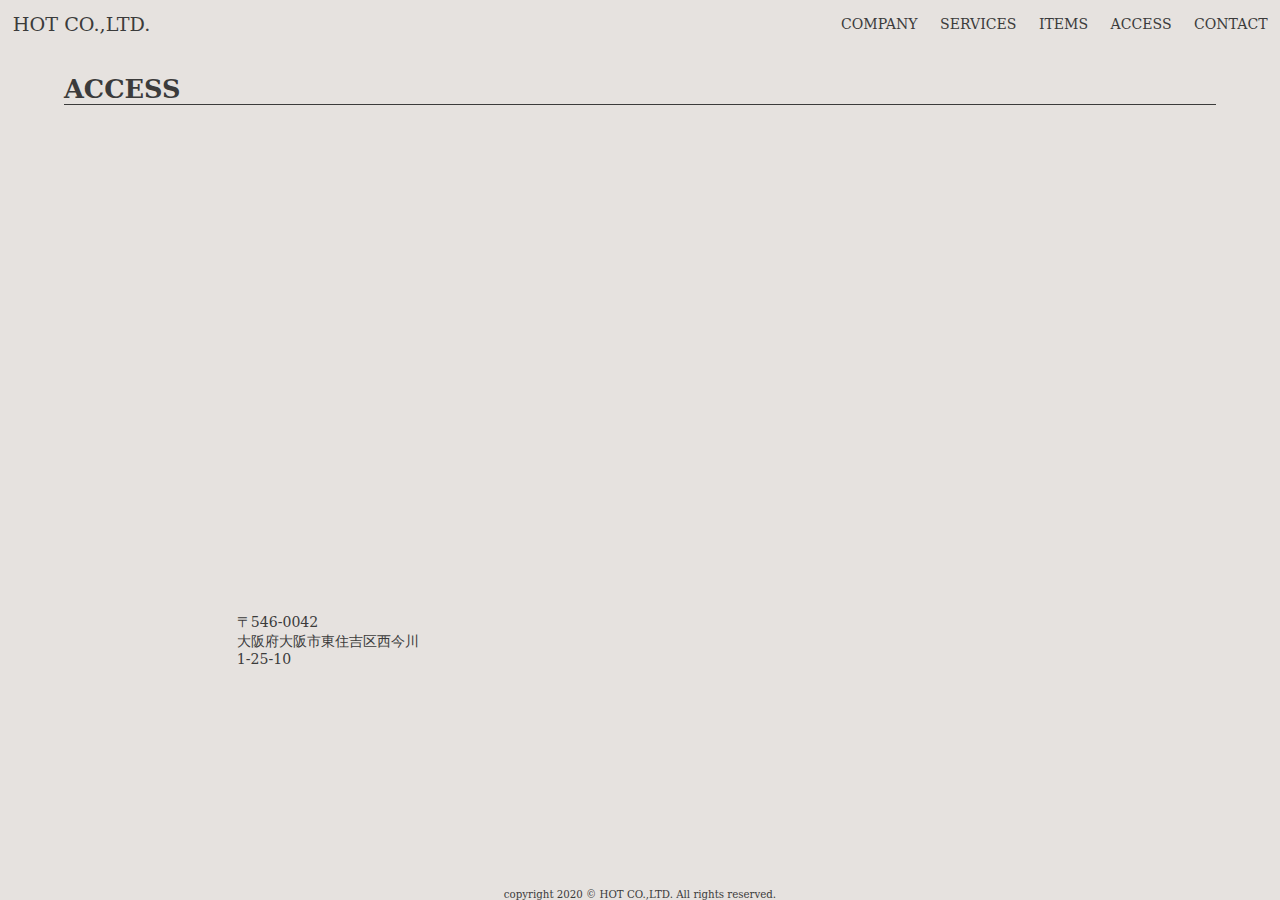
==== views/access.html @ 65d6ddf3 "update" ====
<!DOCTYPE html>
<html lang="ja" dir="ltr">
    <head>
        <meta charset="utf-8">
        <title>ACCESS</title>
        <link rel="stylesheet" href="../css/all.css">
        <link rel="stylesheet" href="../css/style.css">
        <meta name="viewport" content="width=device-width,initial-scale=1">
        <script type="text/javascript" src="../js/jquery-3.5.1.min.js"></script>
        <script type="text/javascript" src="../js/component.js"></script>
    </head>

    <body>
        <!-- header -->
        <script type="text/javascript">header();</script>
        <!-- main -->
        <main>
            <div id="page_title">
                <h2>ACCESS</h2>
            </div>
            <div id="access_map">
                <iframe src="https://www.google.com/maps/embed?pb=!1m14!1m8!1m3!1d1434.946900298641!2d135.53471800720135!3d34.63419502251569!3m2!1i1024!2i768!4f13.1!3m3!1m2!1s0x6000de7b28049acb%3A0xc780844a9c8f4480!2z44CSNTQ2LTAwNDIg5aSn6Ziq5bqc5aSn6Ziq5biC5p2x5L2P5ZCJ5Yy66KW_5LuK5bed77yR5LiB55uu77yS77yV4oiS77yR77yQIOODm-ODg-ODiA!5e0!3m2!1sja!2sjp!4v1603097460732!5m2!1sja!2sjp" width="100%" height="100%" frameborder="0" style="border:0;" allowfullscreen="" aria-hidden="false" tabindex="0"></iframe>
            </div>
            <div id="access_address">
                <p>〒546-0042<br>
                大阪府大阪市東住吉区西今川<br>
                1-25-10</p>
            </div>
        </main>

        <!-- footer -->
        <script type="text/javascript">footer();</script>

    </body>
</html>
---- css/all.css ----
/***********
 *   all   *
 ***********/
* {
  margin: 0;
  padding: 0;
}

body {
  margin: 0;
  padding: 0;
  background-color: rgb(230, 226, 223);
  font-family: "ヒラギノ明朝 ProN", "serif";
  font-size: 1.1vw;
  color: rgb(59, 59, 59);
  /* footerを最下部に表示する指定 */
  display: flex;
  flex-flow: column;
  min-height: 100vh;
}

img {
  width: 100%;
}

a {
  color: rgb(59, 59, 59);
  text-decoration: none;
}

/**************
 *   header   *
 **************/
header {
  width: 100vw;
  display: flex;
  justify-content: space-between;
  align-items: center;
}

#header_title {
  font-size: 1.5vw;
  margin: 1%;
}

#header_menu {
  width: 35%;
}

#header_menu a {
  margin: 0 2%;
}

/************
 *   main   *
 ************/
main {
  width: 90%;
  margin: 0 auto;
  padding-top: 2%;
  /* footerを最下部に表示する指定 */
  flex: 1;
}

#page_title {
  margin-bottom: 4%;
  border-bottom: 1px solid rgb(59, 59, 59);
}

#page_title h2 {
  font-size: 2vw;
}

/**************
 *   footer   *
 **************/
footer {
  width: 100vw;
  text-align: center;
  font-size: 0.8vw;
}
---- css/style.css ----
/***********
 *   top   *
 ***********/
#top {
  width: 100vw;
  height: 100vh;
  background-image: url("../img/top_bg.jpg");
  background-size: cover;
  background-repeat: no-repeat;
}

#top_wrap {
  width: 100vw;
  height: 100vh;
  background-color: rgba(0, 0, 0, 0.3);
  color: rgb(255, 255, 255);
  text-align: center;
}

#top_menu {
  padding-top: 2%;
}

#top_menu a {
  margin: 0 2%;
  color: rgb(255, 255, 255);
}

#top_title {
  margin-top: 40vh;
}

#top_title h1 {
  font-size: 5vw;
}

/****************
 *   services   *
 ****************/
#services {
  background-image: url("../img/services_bg.jpg");
  background-size: cover;
  background-repeat: no-repeat;
}
#services_wrap {
  width: 100vw;
  height: 100vh;
  background-color: rgba(255, 255, 255, 0.7);
  /* footerを最下部に表示する指定 */
  display: flex;
  flex-flow: column;
  min-height: 100vh;
}
#services_inner {
  display: flex;
  justify-content: space-between;
  align-items: start;
}
.services_items {
  width: 30%;
  height: 30vw;
  padding: 1%;
  background-color: rgb(255, 255, 255);
  border-radius: 20px;
}

/*************
 *   items   *
 *************/
.items_wrap {
  width: 80%;
  margin-bottom: 5%;
  display: flex;
  justify-content: space-between;
}

.items_right {
  text-align: right;
  margin-left: 20%;
}

.items_img {
  width: 35%;
}

/**************
 *   access   *
 **************/
#access_map {
  width: 70%;
  height: 50vh;
  margin: 0 auto;
}

#access_address {
  width: 70%;
  margin: 1% auto 0 auto;
}

/***************
 *   contact   *
 ***************/
#contact_items {
  margin: 2% 0;
  display: flex;
  font-size: 1.3vw;
}

#contact_items p:first-of-type {
  width: 6%;
}
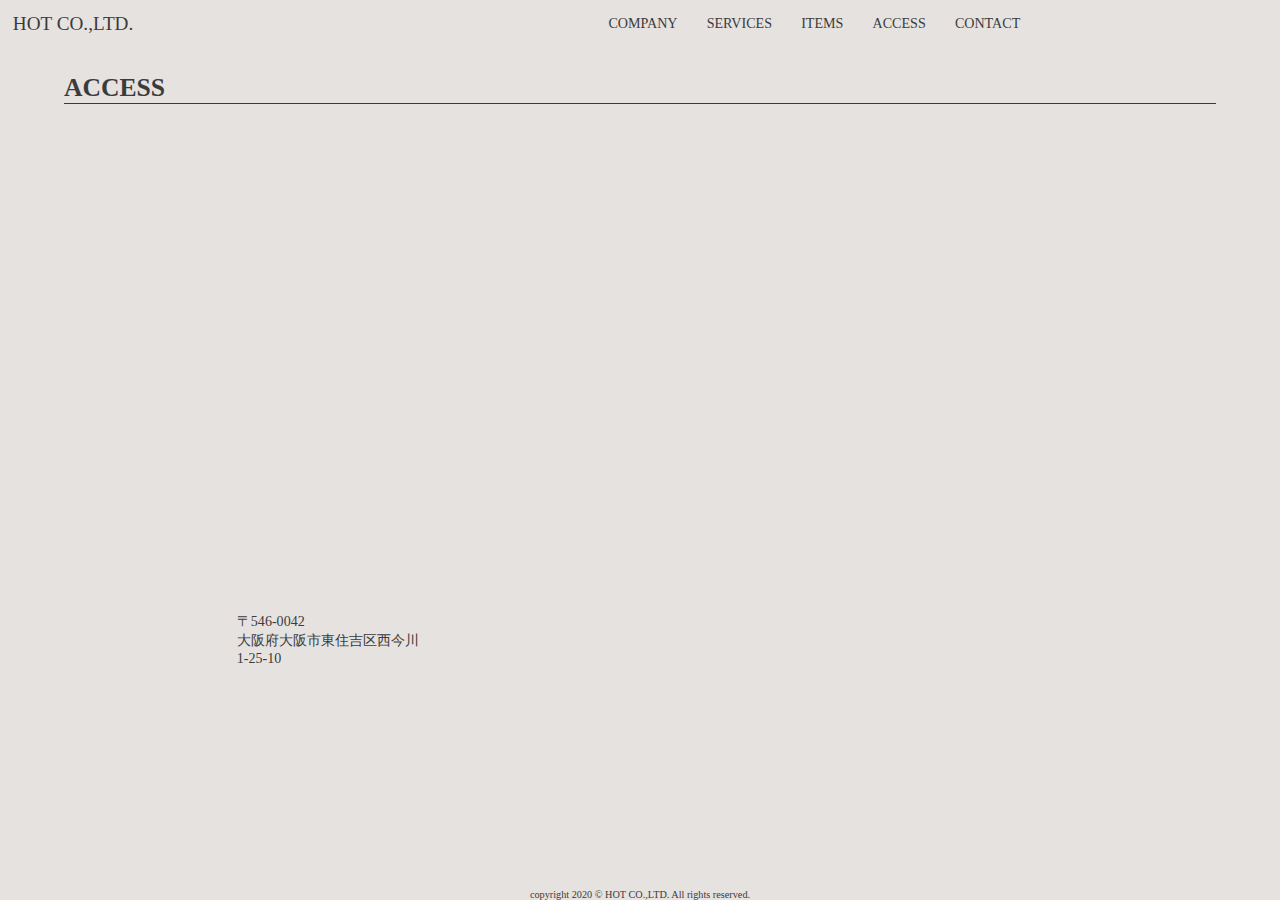
==== commit d7e07a99: "update" ====
--- a/views/access.html
+++ b/views/access.html
@@ -7,12 +7,14 @@
         <link rel="stylesheet" href="../css/style.css">
         <meta name="viewport" content="width=device-width,initial-scale=1">
         <script type="text/javascript" src="../js/jquery-3.5.1.min.js"></script>
+        <!-- header & footer -->
         <script type="text/javascript" src="../js/component.js"></script>
     </head>
 
     <body>
         <!-- header -->
         <script type="text/javascript">header();</script>
+
         <!-- main -->
         <main>
             <div id="page_title">
--- a/css/all.css
+++ b/css/all.css
@@ -1,3 +1,7 @@
+/************************************************************
+ *                             PC                           *
+ ************************************************************/
+
 /***********
  *   all   *
  ***********/
@@ -10,7 +14,7 @@
   margin: 0;
   padding: 0;
   background-color: rgb(230, 226, 223);
-  font-family: "ヒラギノ明朝 ProN", "serif";
+  font-family: "ヒラギノ明朝 ProN", "MS 明朝", serif;
   font-size: 1.1vw;
   color: rgb(59, 59, 59);
   /* footerを最下部に表示する指定 */
@@ -28,6 +32,12 @@
   text-decoration: none;
 }
 
+a:hover {
+  color: rgb(186, 156, 123);
+  transition: all .5s ease-out;
+}
+
+
 /**************
  *   header   *
  **************/
@@ -44,12 +54,19 @@
 }
 
 #header_menu {
-  width: 35%;
+  width: 50%;
+  text-align: right;
 }
 
 #header_menu a {
   margin: 0 2%;
 }
+
+/* humberger menu */
+#humberger {
+  display: none;
+}
+
 
 /************
  *   main   *
@@ -71,6 +88,7 @@
   font-size: 2vw;
 }
 
+
 /**************
  *   footer   *
  **************/
@@ -79,3 +97,77 @@
   text-align: center;
   font-size: 0.8vw;
 }
+
+
+/************************************************************
+ *                             SP                           *
+ ************************************************************/
+@media screen and (max-width: 767px) {
+  /***********
+   *   all   *
+   ***********/
+  body {
+    font-size: 4vw;
+  }
+
+  /**************
+   *   header   *
+   **************/
+  #header_menu {
+    width: unset;
+    height: 40vh;
+    display: none;
+    padding: 5%;
+    position: absolute;
+    bottom: 0;
+    right: 0;
+    background-color: rgba(59, 59, 59, 0.8);
+  }
+
+  #header_menu a {
+    display: block;
+    margin: 20% 0;
+    color: rgb(255, 255, 255);
+  }
+
+  /* humberger menu */
+  .humberger {
+    display: flex;
+    justify-content: center;
+    align-items: center;
+    width: 40px;
+    height: 40px;
+    border-radius: 50%;
+    border: 1px solid rgb(59, 59, 59);
+    background-color: transparent;
+    position: fixed;
+    right: 3%;
+    bottom: 2%;
+    transition: 0.5s;
+  }
+
+  .humberger_inner div {
+    width: 25px;
+    height: 1px;
+    background-color: rgb(59, 59, 59);
+    margin: 8px 0;
+    transition: all 1s ease-out;
+  }
+
+  .bar-1.open {
+    -webkit-transform: translateY(10px) rotate(-405deg);
+    transform: translateY(10px) rotate(-405deg);
+  }
+
+  .bar-2.open {
+    opacity: 0;
+    transform:translateX(100px);
+  }
+
+  .bar-3.open {
+    -webkit-transform: translateY(-8px) rotate(405deg);
+    transform: translateY(-8px) rotate(405deg);
+  }
+
+
+}
--- a/css/style.css
+++ b/css/style.css
@@ -1,3 +1,7 @@
+/************************************************************
+ *                             PC                           *
+ ************************************************************/
+
 /***********
  *   top   *
  ***********/
@@ -26,12 +30,87 @@
   color: rgb(255, 255, 255);
 }
 
+#top_menu a:hover {
+  color: rgb(186, 156, 123);
+  transition: all .5s ease-out;
+}
+
 #top_title {
   margin-top: 40vh;
 }
 
 #top_title h1 {
   font-size: 5vw;
+}
+
+/***************
+ *   company   *
+ ***************/
+#company_tab_wrap {
+  display: flex;
+}
+
+#company_tab_philosophy{
+  padding: 1% 2%;
+  border-top: 1px solid rgb(122, 122, 122);
+  border-right: 1px solid rgb(122, 122, 122);
+  border-left: 1px solid rgb(122, 122, 122);
+  cursor: pointer;
+}
+
+#company_tab_about,
+#company_tab_history,
+#company_tab_overview {
+  padding: 1% 2%;
+  border-top: 1px solid rgb(122, 122, 122);
+  border-right: 1px solid rgb(122, 122, 122);
+  cursor: pointer;
+}
+
+#company_contents {
+  width: 100%;
+  height: 60vh;
+  border: 1px solid rgb(122, 122, 122);
+  display: flex;
+  justify-content: center;
+  align-items: center;
+}
+
+#company_contents_about,
+#company_contents_history,
+#company_contents_overview {
+  display: none;
+}
+
+#company_contents_philosophy p,
+#company_contents_about p {
+  margin-bottom: 5%;
+  text-align: center;
+}
+
+#company_contents_history table,
+#company_contents_overview table {
+  width: 120%;
+}
+
+#company_contents_history th,
+#company_contents_overview th {
+  font-weight: normal;
+  text-align: left;
+  border-bottom: 1px solid rgb(204, 204, 204);
+}
+
+#company_contents_history td,
+#company_contents_overview td {
+  padding: 1% 0 1% 1%;
+  border-bottom: 1px solid rgb(204, 204, 204);
+}
+
+/* クリックされたタブの色が変わる */
+.active_tab {
+  background-color: rgb(122, 122, 122);
+  color: rgb(255, 255, 255);
+  transition: all .5s ease-out;
 }
 
 /****************
@@ -57,12 +136,21 @@
   align-items: start;
 }
 .services_items {
-  width: 30%;
+  width: 28%;
   height: 30vw;
-  padding: 1%;
+  padding: 2%;
   background-color: rgb(255, 255, 255);
-  border-radius: 20px;
-}
+  border-radius: 10px;
+}
+.services_items h3 {
+  margin: 5% 0;
+}
+
+.services_items p {
+  line-height: 200%;
+  margin-bottom: 5%;
+}
+
 
 /*************
  *   items   *
@@ -109,3 +197,45 @@
 #contact_items p:first-of-type {
   width: 6%;
 }
+
+
+/************************************************************
+ *                             SP                           *
+ ************************************************************/
+@media screen and (max-width: 767px) {
+  /***********
+   *   top   *
+   ***********/
+  #top_wrap {
+    position: absolute;
+    top: 0;
+    background-color: rgba(0, 0, 0, 0.5);
+  }
+
+  #top_menu {
+    display: none;
+    position: absolute;
+    bottom: 10%;
+    right: 3%;
+  }
+
+  #top_menu a {
+    display: block;
+    margin: 10% 0;
+  }
+
+  #top_title h1 {
+    font-size: 10vw;
+  }
+
+  /* humberger menu */
+  .top_humberger {
+    border: 1px solid rgb(255, 255, 255);
+  }
+
+  .top_humberger_inner div {
+    background-color: rgb(255, 255, 255);
+  }
+
+}
+
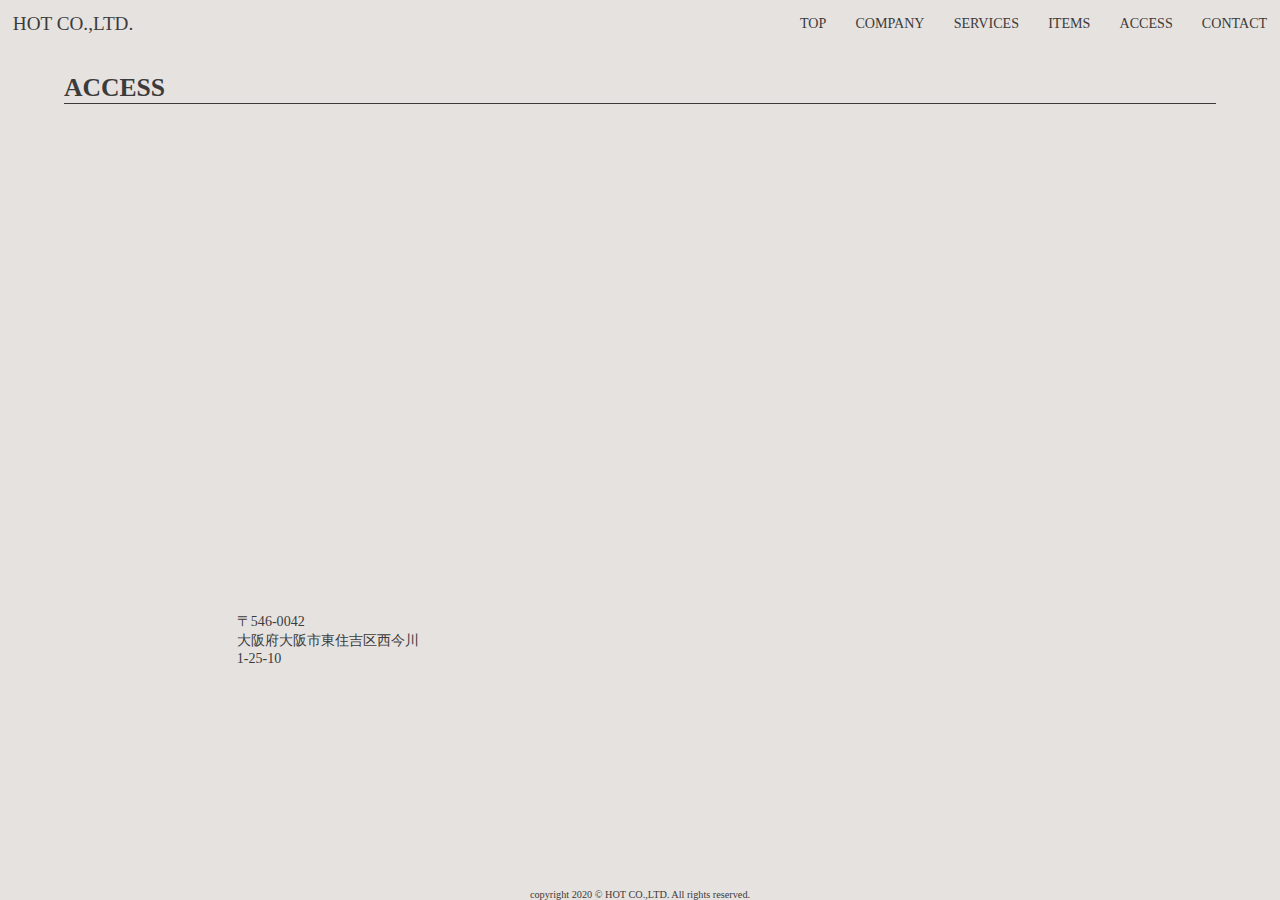
==== commit bf800635: "update" ====
--- a/views/access.html
+++ b/views/access.html
@@ -33,5 +33,8 @@
         <!-- footer -->
         <script type="text/javascript">footer();</script>
 
+        <!-- js file -->
+        <script type="text/javascript" src="../js/index.js"></script>
+
     </body>
 </html>
--- a/css/all.css
+++ b/css/all.css
@@ -63,7 +63,7 @@
 }
 
 /* humberger menu */
-#humberger {
+.humberger {
   display: none;
 }
 
@@ -113,6 +113,10 @@
   /**************
    *   header   *
    **************/
+  #header_title {
+    display: none;
+  }
+
   #header_menu {
     width: unset;
     height: 40vh;
@@ -170,4 +174,27 @@
   }
 
 
-}
+  /************
+   *   main   *
+   ************/
+  main {
+    padding: 10% 0;
+  }
+
+  #page_title {
+    margin-bottom: 10%;
+  }
+
+  #page_title h2 {
+    font-size: 5vw;
+  }
+
+
+  /**************
+   *   footer   *
+   **************/
+  footer {
+    font-size: 1vw;
+  }
+
+}
--- a/css/style.css
+++ b/css/style.css
@@ -121,6 +121,7 @@
   background-size: cover;
   background-repeat: no-repeat;
 }
+
 #services_wrap {
   width: 100vw;
   height: 100vh;
@@ -130,11 +131,13 @@
   flex-flow: column;
   min-height: 100vh;
 }
+
 #services_inner {
   display: flex;
   justify-content: space-between;
   align-items: start;
 }
+
 .services_items {
   width: 28%;
   height: 30vw;
@@ -142,6 +145,7 @@
   background-color: rgb(255, 255, 255);
   border-radius: 10px;
 }
+
 .services_items h3 {
   margin: 5% 0;
 }
@@ -162,6 +166,10 @@
   justify-content: space-between;
 }
 
+.items_wrap_sp {
+  display: none;
+}
+
 .items_right {
   text-align: right;
   margin-left: 20%;
@@ -170,6 +178,7 @@
 .items_img {
   width: 35%;
 }
+
 
 /**************
  *   access   *
@@ -237,5 +246,128 @@
     background-color: rgb(255, 255, 255);
   }
 
-}
-
+
+  /***************
+   *   company   *
+   ***************/
+  #company_tab_wrap {
+    display: flex;
+  }
+
+  #company_tab_philosophy{
+    padding: 1% 2%;
+    border-top: 1px solid rgb(122, 122, 122);
+    border-right: 1px solid rgb(122, 122, 122);
+    border-left: 1px solid rgb(122, 122, 122);
+    cursor: pointer;
+  }
+
+  #company_tab_about,
+  #company_tab_history,
+  #company_tab_overview {
+    padding: 1% 2%;
+    border-top: 1px solid rgb(122, 122, 122);
+    border-right: 1px solid rgb(122, 122, 122);
+    cursor: pointer;
+  }
+
+  #company_contents {
+    width: 92%;
+    height: 70vh;
+    padding: 4%;
+  }
+
+  #company_contents_about,
+  #company_contents_history,
+  #company_contents_overview {
+    display: none;
+  }
+
+  #company_contents_philosophy p,
+  #company_contents_about p {
+    margin-bottom: 10%;
+    text-align: unset;
+  }
+
+  #company_contents_history table,
+  #company_contents_overview table {
+    width: 100%;
+  }
+
+  #company_contents_history th,
+  #company_contents_overview th {
+    width: 20%;
+    font-size: 3.5vw;
+  }
+
+
+  /****************
+   *   services   *
+   ****************/
+  #services_inner {
+    display: block;
+    justify-content: unset;
+    align-items: unset;
+  }
+  .services_items {
+    width: 90%;
+    height: auto;
+    margin-bottom: 10%;
+    padding: 5%;
+    border-radius: 10px;
+  }
+
+  .services_items p {
+    line-height: unset;
+    margin-bottom: 5%;
+  }
+
+
+  /*************
+   *   items   *
+   *************/
+  .items_wrap {
+    width: 100%;
+    margin-bottom: 10%;
+    display: block;
+    justify-content: unset;
+  }
+
+  .items_right {
+    display: none;
+  }
+
+  .items_img {
+    width: 100%;
+  }
+
+
+  /**************
+   *   access   *
+   **************/
+  #access_map {
+    width: 100%;
+    height: 30vh;
+  }
+
+  #access_address {
+    width: 100%;
+    margin-top: 5%;
+  }
+
+
+  /***************
+   *   contact   *
+   ***************/
+  #contact_items {
+    margin: 5% 0;
+    display: flex;
+    font-size: unset;
+  }
+
+  #contact_items p:first-of-type {
+    width: 20%;
+  }
+
+}
+
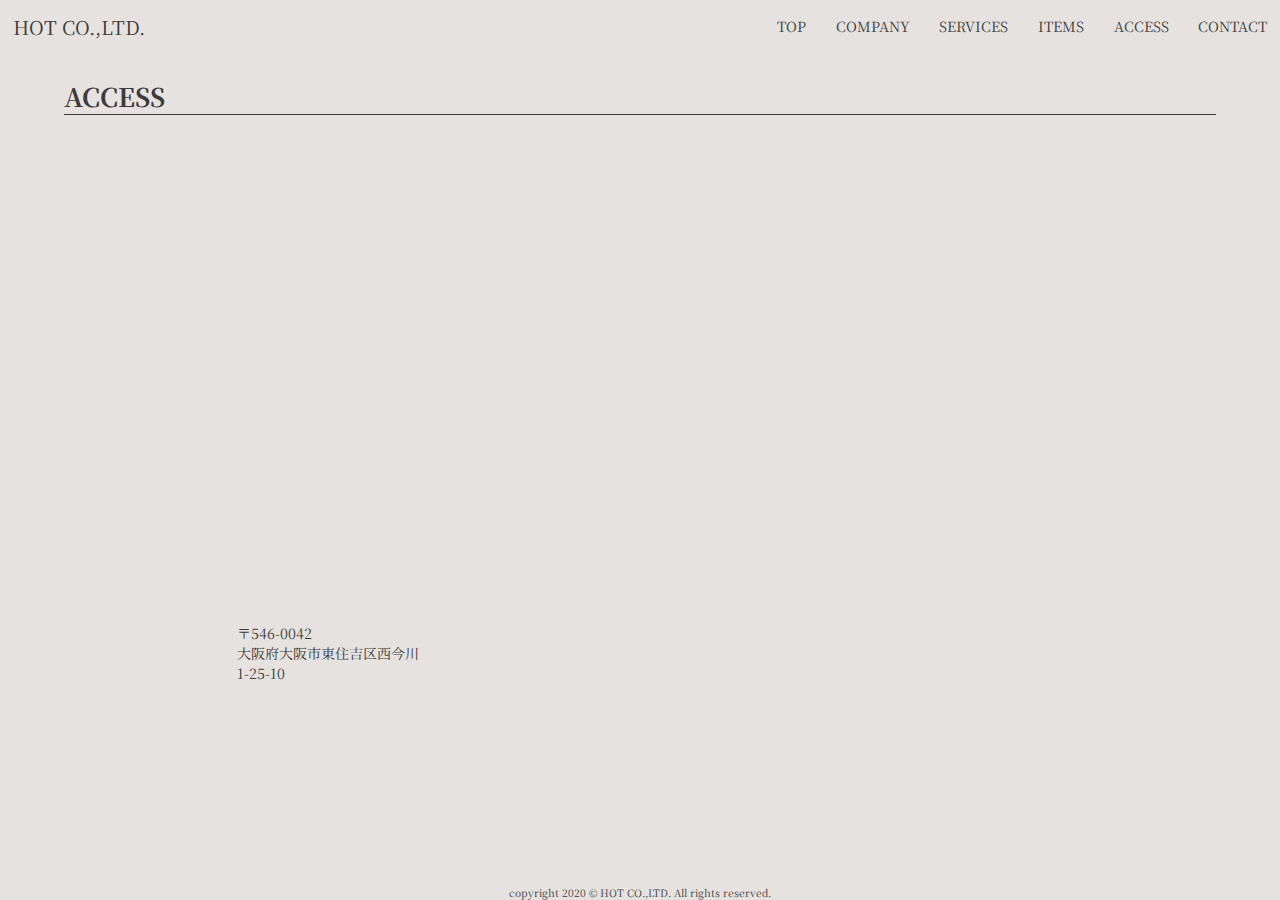
==== commit 470a9085: "update" ====
--- a/views/access.html
+++ b/views/access.html
@@ -5,6 +5,7 @@
         <title>ACCESS</title>
         <link rel="stylesheet" href="../css/all.css">
         <link rel="stylesheet" href="../css/style.css">
+        <link href="https://fonts.googleapis.com/css2?family=Noto+Serif+JP&display=swap" rel="stylesheet">
         <meta name="viewport" content="width=device-width,initial-scale=1">
         <script type="text/javascript" src="../js/jquery-3.5.1.min.js"></script>
         <!-- header & footer -->
--- a/css/all.css
+++ b/css/all.css
@@ -14,7 +14,7 @@
   margin: 0;
   padding: 0;
   background-color: rgb(230, 226, 223);
-  font-family: "ヒラギノ明朝 ProN", "MS 明朝", serif;
+  font-family: "ヒラギノ明朝 ProN", "MS 明朝", "Noto Serif JP", serif;
   font-size: 1.1vw;
   color: rgb(59, 59, 59);
   /* footerを最下部に表示する指定 */
@@ -122,7 +122,7 @@
     height: 40vh;
     display: none;
     padding: 5%;
-    position: absolute;
+    position: fixed;
     bottom: 0;
     right: 0;
     background-color: rgba(59, 59, 59, 0.8);
--- a/css/style.css
+++ b/css/style.css
@@ -50,6 +50,10 @@
   display: flex;
 }
 
+#company_pulldown_wrap {
+  display: none;
+}
+
 #company_tab_philosophy{
   padding: 1% 2%;
   border-top: 1px solid rgb(122, 122, 122);
@@ -105,6 +109,15 @@
   padding: 1% 0 1% 1%;
   border-bottom: 1px solid rgb(204, 204, 204);
 }
+
+#company_contents_sp {
+  display: none;
+}
+
+#company_contents_pc {
+  display: block;
+}
+
 
 /* クリックされたタブの色が変わる */
 .active_tab {
@@ -223,7 +236,7 @@
 
   #top_menu {
     display: none;
-    position: absolute;
+    position: fixed;
     bottom: 10%;
     right: 3%;
   }
@@ -251,24 +264,20 @@
    *   company   *
    ***************/
   #company_tab_wrap {
-    display: flex;
-  }
-
-  #company_tab_philosophy{
-    padding: 1% 2%;
-    border-top: 1px solid rgb(122, 122, 122);
-    border-right: 1px solid rgb(122, 122, 122);
-    border-left: 1px solid rgb(122, 122, 122);
-    cursor: pointer;
-  }
-
-  #company_tab_about,
-  #company_tab_history,
-  #company_tab_overview {
-    padding: 1% 2%;
-    border-top: 1px solid rgb(122, 122, 122);
-    border-right: 1px solid rgb(122, 122, 122);
-    cursor: pointer;
+    display: none;
+  }
+
+  #company_pulldown_wrap {
+    display: block;
+  }
+
+  #company_pulldown_wrap select {
+    border: none;
+    background-color: rgb(230, 226, 223);
+    font-size: 4vw;
+    color: rgb(59, 59, 59);
+    padding: 2% 1%;
+    outline: none;
   }
 
   #company_contents {
@@ -277,12 +286,6 @@
     padding: 4%;
   }
 
-  #company_contents_about,
-  #company_contents_history,
-  #company_contents_overview {
-    display: none;
-  }
-
   #company_contents_philosophy p,
   #company_contents_about p {
     margin-bottom: 10%;
@@ -296,14 +299,37 @@
 
   #company_contents_history th,
   #company_contents_overview th {
-    width: 20%;
     font-size: 3.5vw;
+  }
+
+  #company_contents_history th {
+    width: 15%;
+  }
+
+  #company_contents_overview th {
+    width: 25%;
+  }
+
+  #company_contents_sp {
+    display: block;
+  }
+
+  #company_contents_pc {
+    display: none;
   }
 
 
   /****************
    *   services   *
    ****************/
+  #services {
+    background-repeat: repeat;
+  }
+
+  #services_wrap {
+    height: 100%;
+  }
+
   #services_inner {
     display: block;
     justify-content: unset;
